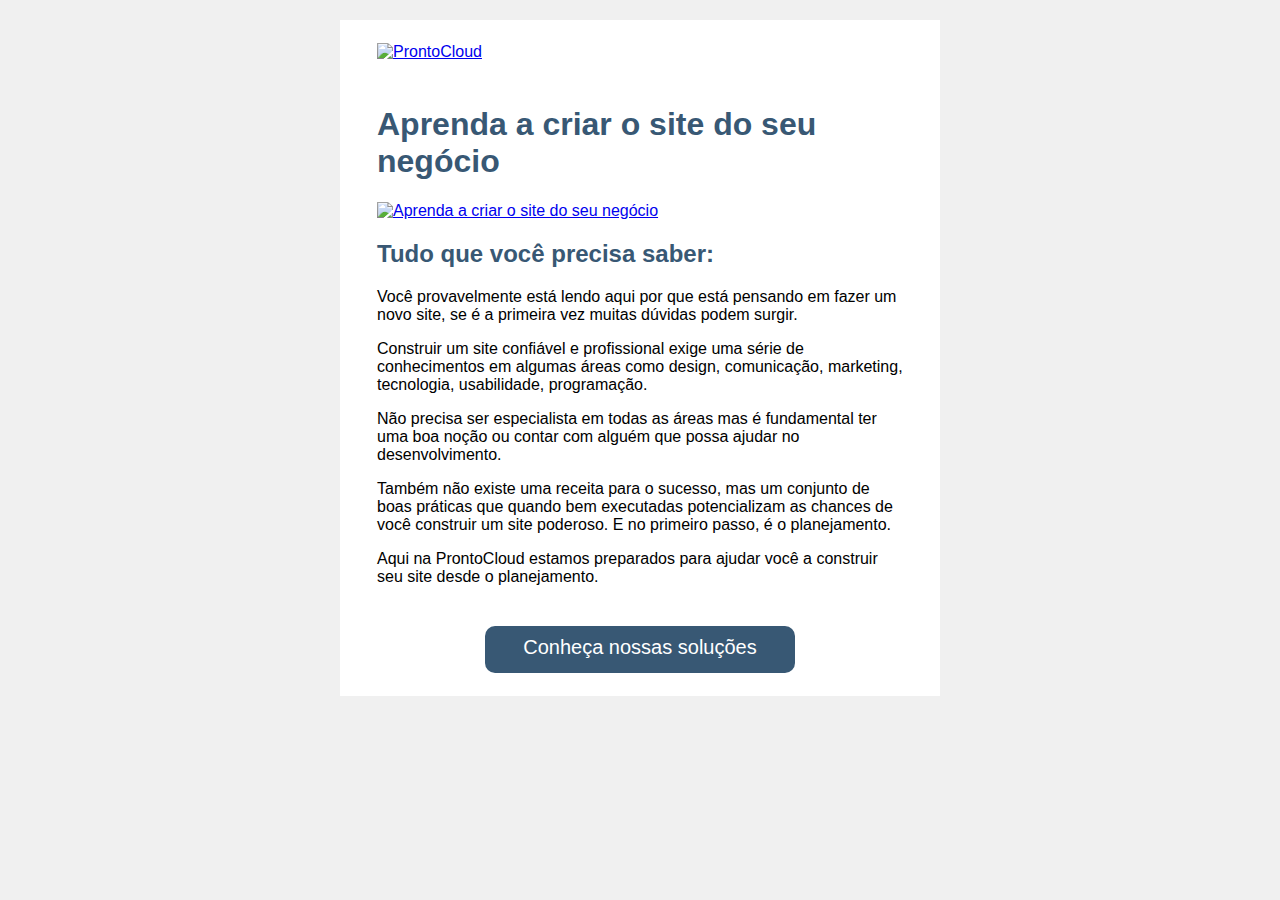
==== prontocloud/newsletter.html @ 22c9e61b "vinculacao do cognito e criacao do email mkt" ====
<!DOCTYPE html>
<html lang="en">
<head>
    <meta charset="UTF-8">
    <title>ProntoCloud - Newsletter</title>
</head>
<body style="background-color: #f0f0f0;">
    
    <table style="background-color: #fff; width: 600px; margin: 20px auto; font-family: sans-serif;">
        <tr>
            <td style="width: 10px;"></td>
            <td>
                <a href="#">
                <img style="border: 0; display: block; margin: 20px 20px 0;" src="https://prontocloud.com.br/wp-content/uploads/2015/05/prontocloud.png" alt="ProntoCloud"></a>
            </td>
            <td style="width: 10px;"></td>
        </tr>
        <tr>
            <td style="width: 10px;"></td>
            <td>
                <div style="padding: 20px;">
                    <h1 style="color: #385874">Aprenda a criar o site do seu negócio</h1>

                    <a href="#"><img style="border: 0; display: block; margin-bottom: 10px;" src="https://prontocloud.com.br/wp-content/uploads/2015/11/manutencao-de-sites-700x300.jpg" alt="Aprenda a criar o site do seu negócio"></a>

                    <h2 style="color: #385874">Tudo que você precisa saber:</h2>

                    <p>Você provavelmente está lendo aqui por que está pensando em fazer um novo site, se é a 
                    primeira vez muitas dúvidas podem surgir.</p>

                    <p>Construir um site confiável e profissional exige uma série de conhecimentos em algumas
                    áreas como design, comunicação, marketing, tecnologia, usabilidade, programação.</p> 
                        
                    <p>Não precisa ser especialista em todas as áreas mas é fundamental ter uma boa noção ou 
                    contar com alguém que possa ajudar no desenvolvimento.</p>

                    <p>Também não existe uma receita para o sucesso, mas um conjunto de boas práticas que quando
                    bem executadas potencializam as chances de você construir um site poderoso. E no primeiro
                    passo, é o planejamento.</p>

                    <p>Aqui na ProntoCloud estamos preparados para ajudar você a construir seu site desde o 
                    planejamento.</p>
                </div>
            </td>
            <td style="width: 10px;"></td>
        </tr>
        <tr>
            <td colspan="3">
                <span style="background-color: #385874; display: block; padding: 10px 5px 7px;
                margin: 0 auto; width: 300px; height: 30px; text-align: center; margin-bottom: 20px; border-radius: 
                10px;">
                <a style="font-size: 20px; text-decoration: none; color: #fff;" href="#">Conheça nossas soluções</a></span>
            </td>
        </tr>
    </table>

</body>
</html>
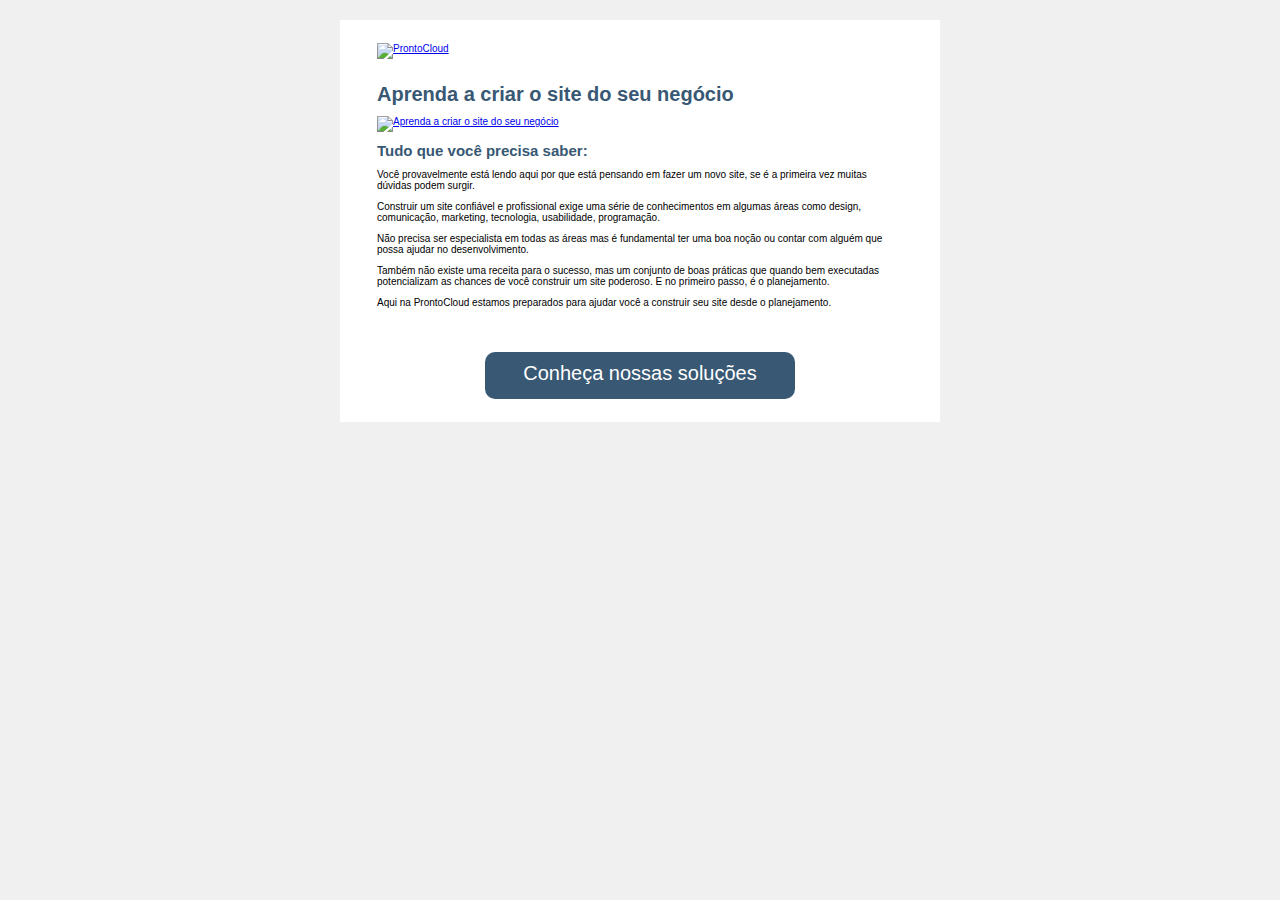
==== commit 491b5e2f: "fim indolmkt" ====
--- a/prontocloud/newsletter.html
+++ b/prontocloud/newsletter.html
@@ -2,9 +2,39 @@
 <html lang="en">
 <head>
     <meta charset="UTF-8">
+    <meta name="viewport" content="width=device-width, initial-scale=1.0">
     <title>ProntoCloud - Newsletter</title>
+    <style >
+        * {
+            margin: 0 0 10px;
+        }
+        
+        html {
+            font-size: 62.5%;
+        }
+
+        img {
+            max-width: 100%;
+            height: auto;
+        }
+
+        @media (max-width: 600px) {
+            table {
+                width: 100% !important;
+                min-width: 320px;
+            }
+            h1 {
+                font-size: 1rem;
+            }
+            span {
+                width: 250px !important; 
+            }
+        }
+
+    </style>
 </head>
 <body style="background-color: #f0f0f0;">
+
     
     <table style="background-color: #fff; width: 600px; margin: 20px auto; font-family: sans-serif;">
         <tr>
